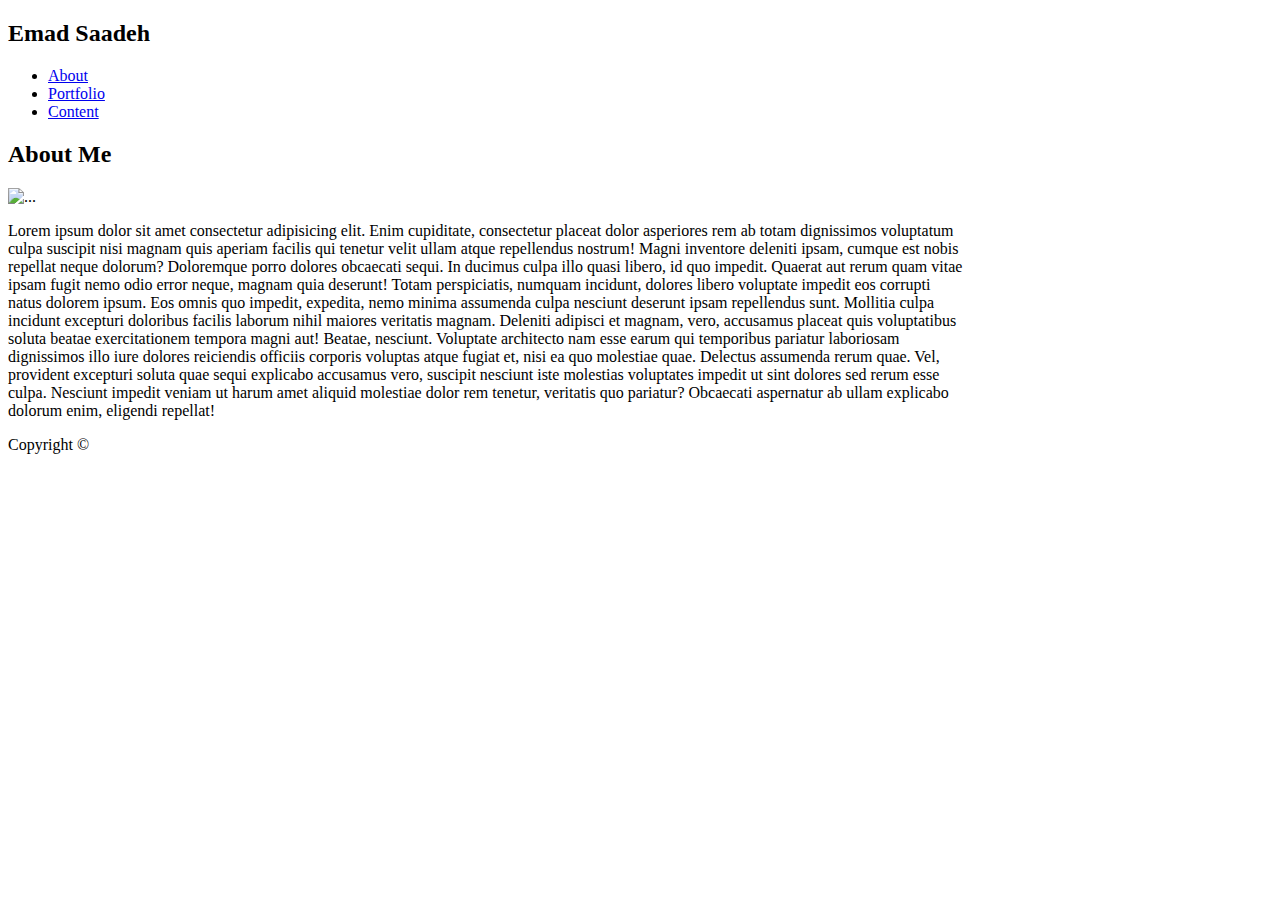
==== index.html @ c9598574 "roughed out html files" ====
<!DOCTYPE html>
<html>

<head>
    <meta charset="utf-8" />
    <meta http-equiv="X-UA-Compatible" content="IE=edge">
    <title>About</title>
    <meta name="viewport" content="width=device-width, initial-scale=1">
    <link rel="stylesheet" href="https://stackpath.bootstrapcdn.com/bootstrap/4.1.3/css/bootstrap.min.css" integrity="sha384-MCw98/SFnGE8fJT3GXwEOngsV7Zt27NXFoaoApmYm81iuXoPkFOJwJ8ERdknLPMO"
        crossorigin="anonymous">
    <link rel="stylesheet" type="text/css" media="screen" href="assets/css/style.css" />
    <script src="main.js"></script>
</head>

<body>
    <div class="container">
        <div class="row">
            <div class="col-md-8">
                <h2>Emad Saadeh</h2>
            </div>
            <div class="col-md-4">
                <ul class="nav justify-content-end">
                    <li class="nav-item">
                        <a class="nav-link" href="index.html">About</a>
                    </li>
                    <li class="nav-item">
                        <a class="nav-link" href="portfolio.html">Portfolio</a>
                    </li>
                    <li class="nav-item">
                        <a class="nav-link" href="contact.html">Content</a>
                    </li>
                </ul>
            </div>
        </div>
        <div class="row">
            <div class="col-md-12">
                <h2>About Me</h2>
            </div>
        </div>
        <div class="row">
            <div class="col-md-12">
                <img src="http://place-hold.it/200x200?" class="rounded float-left" alt="...">
                <p>Lorem ipsum dolor sit amet consectetur adipisicing elit. Enim cupiditate, consectetur placeat dolor
                    asperiores rem ab totam dignissimos voluptatum culpa suscipit nisi magnam quis aperiam facilis qui
                    tenetur velit ullam atque repellendus nostrum! Magni inventore deleniti ipsam, cumque est nobis
                    repellat neque dolorum? Doloremque porro dolores obcaecati sequi. In ducimus culpa illo quasi
                    libero, id quo impedit. Quaerat aut rerum quam vitae ipsam fugit nemo odio error neque, magnam quia
                    deserunt! Totam perspiciatis, numquam incidunt, dolores libero voluptate impedit eos corrupti natus
                    dolorem ipsum. Eos omnis quo impedit, expedita, nemo minima assumenda culpa nesciunt deserunt ipsam
                    repellendus sunt. Mollitia culpa incidunt excepturi doloribus facilis laborum nihil maiores
                    veritatis magnam. Deleniti adipisci et magnam, vero, accusamus placeat quis voluptatibus soluta
                    beatae exercitationem tempora magni aut! Beatae, nesciunt. Voluptate architecto nam esse earum qui
                    temporibus pariatur laboriosam dignissimos illo iure dolores reiciendis officiis corporis voluptas
                    atque fugiat et, nisi ea quo molestiae quae. Delectus assumenda rerum quae. Vel, provident
                    excepturi soluta quae sequi explicabo accusamus vero, suscipit nesciunt iste molestias voluptates
                    impedit ut sint dolores sed rerum esse culpa. Nesciunt impedit veniam ut harum amet aliquid
                    molestiae dolor rem tenetur, veritatis quo pariatur? Obcaecati aspernatur ab ullam explicabo
                    dolorum enim, eligendi repellat!</p>
            </div>
        </div>
        <div class="row">
            <div class="col-md-12">
                <div class="card">
                    <div class="card-body">
                        <p>Copyright &copy</p>
                    </div>
                </div>
            </div>
        </div>
    </div>





</body>

</html>
---- assets/css/style.css ----
.container {
    width: 960px;
}
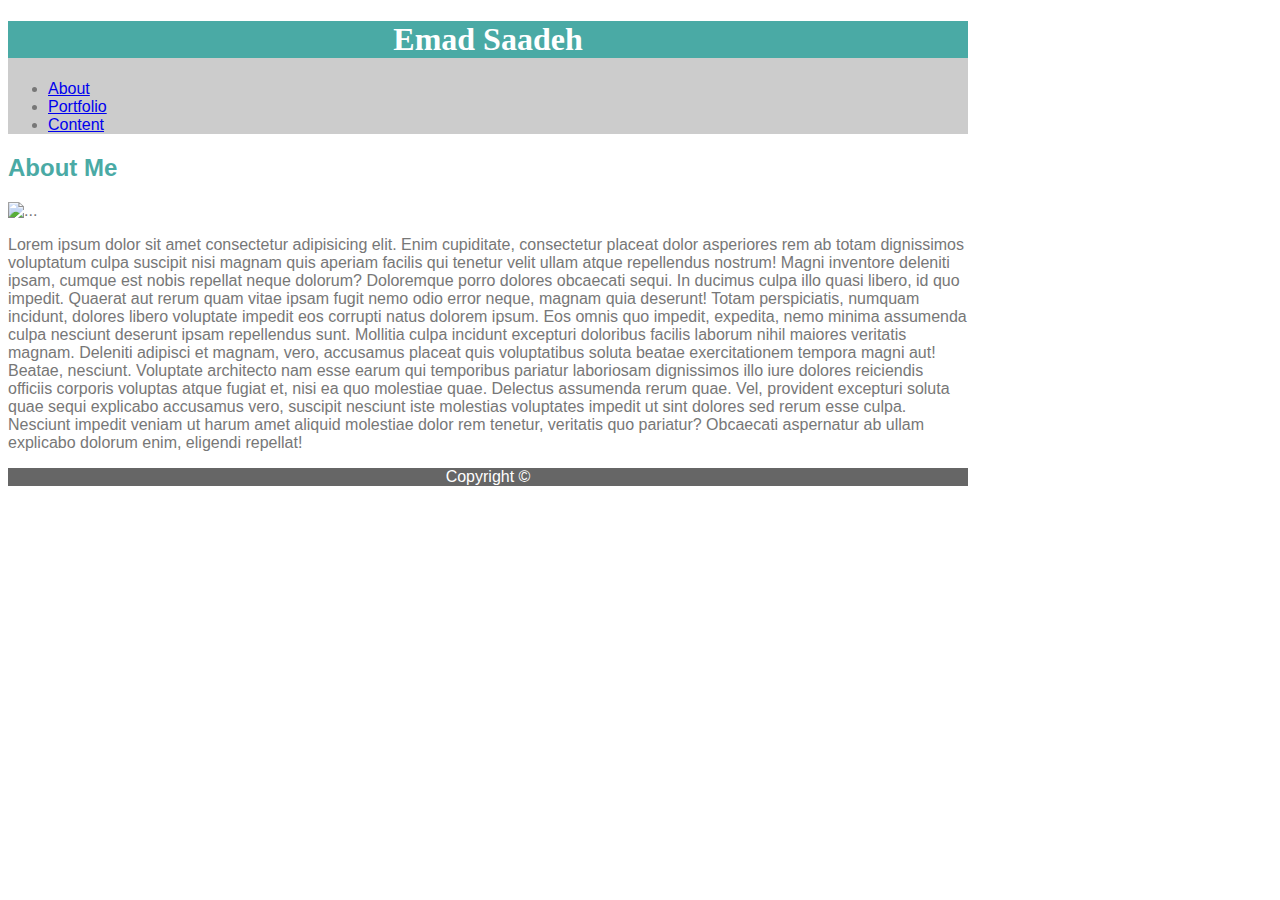
==== commit 93a74612: "roughed out css and refined html" ====
--- a/index.html
+++ b/index.html
@@ -14,24 +14,26 @@
 
 <body>
     <div class="container">
-        <div class="row">
-            <div class="col-md-8">
-                <h2>Emad Saadeh</h2>
+        <header>
+            <div class="row">
+                <div class="col-md-4">
+                    <h1>Emad Saadeh</h1>
+                </div>
+                <div class="col-md-8">
+                    <ul class="nav justify-content-end">
+                        <li class="nav-item">
+                            <a class="nav-link disabled" href="index.html">About</a>
+                        </li>
+                        <li class="nav-item">
+                            <a class="nav-link disabled" href="portfolio.html">Portfolio</a>
+                        </li>
+                        <li class="nav-item">
+                            <a class="nav-link disabled" href="contact.html">Content</a>
+                        </li>
+                    </ul>
+                </div>
             </div>
-            <div class="col-md-4">
-                <ul class="nav justify-content-end">
-                    <li class="nav-item">
-                        <a class="nav-link" href="index.html">About</a>
-                    </li>
-                    <li class="nav-item">
-                        <a class="nav-link" href="portfolio.html">Portfolio</a>
-                    </li>
-                    <li class="nav-item">
-                        <a class="nav-link" href="contact.html">Content</a>
-                    </li>
-                </ul>
-            </div>
-        </div>
+        </header>
         <div class="row">
             <div class="col-md-12">
                 <h2>About Me</h2>
@@ -61,7 +63,7 @@
         <div class="row">
             <div class="col-md-12">
                 <div class="card">
-                    <div class="card-body">
+                    <div class="card-body foot">
                         <p>Copyright &copy</p>
                     </div>
                 </div>
--- a/assets/css/style.css
+++ b/assets/css/style.css
@@ -1,6 +1,37 @@
 
+
+body {
+    background-image: "assets/images/handmadepaper/handmadepaper.png";
+}
 
 .container {
     width: 960px;
+    color: #777777;
+    background-color: #ffffff;
+    font-family: Arial, 'Helvetica Neue', Helvetica, sans-serif;
+    border-color: #dddddd;
+
 }
 
+header {
+    border-bottom: 10px;
+    border-color: #cccccc;
+    background-color: #cccccc;
+}
+
+h1 {
+    background: #4aaaa5;
+    color: white;
+    text-align: center;
+    font-family: Georgia, 'Times New Roman', Times, serif;
+}
+
+h2 {
+    color: #4aaaa5;
+}
+
+.foot {
+    text-align: center;
+    color: white;
+    background-color: #666666;
+}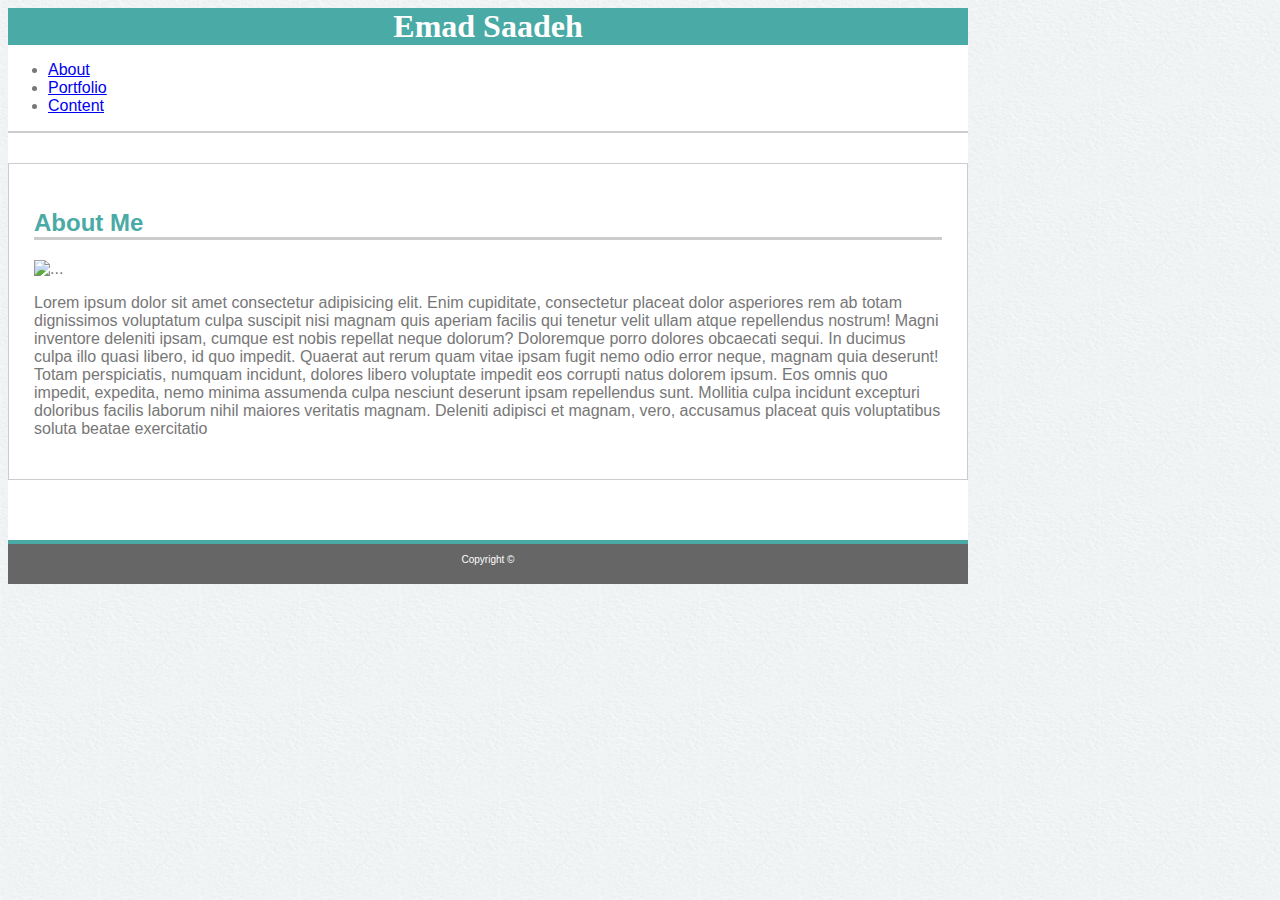
==== commit e389f986: "Final Homework" ====
--- a/index.html
+++ b/index.html
@@ -34,6 +34,7 @@
                 </div>
             </div>
         </header>
+        <article>
         <div class="row">
             <div class="col-md-12">
                 <h2>About Me</h2>
@@ -51,24 +52,22 @@
                     dolorem ipsum. Eos omnis quo impedit, expedita, nemo minima assumenda culpa nesciunt deserunt ipsam
                     repellendus sunt. Mollitia culpa incidunt excepturi doloribus facilis laborum nihil maiores
                     veritatis magnam. Deleniti adipisci et magnam, vero, accusamus placeat quis voluptatibus soluta
-                    beatae exercitationem tempora magni aut! Beatae, nesciunt. Voluptate architecto nam esse earum qui
-                    temporibus pariatur laboriosam dignissimos illo iure dolores reiciendis officiis corporis voluptas
-                    atque fugiat et, nisi ea quo molestiae quae. Delectus assumenda rerum quae. Vel, provident
-                    excepturi soluta quae sequi explicabo accusamus vero, suscipit nesciunt iste molestias voluptates
-                    impedit ut sint dolores sed rerum esse culpa. Nesciunt impedit veniam ut harum amet aliquid
-                    molestiae dolor rem tenetur, veritatis quo pariatur? Obcaecati aspernatur ab ullam explicabo
-                    dolorum enim, eligendi repellat!</p>
+                    beatae exercitatio</p>
             </div>
         </div>
+    </article>
         <div class="row">
             <div class="col-md-12">
                 <div class="card">
-                    <div class="card-body foot">
-                        <p>Copyright &copy</p>
-                    </div>
+                    <footer>
+                        <div class="card-body">
+                            <p>Copyright &copy</p>
+                        </div>
+                    </footer>
                 </div>
             </div>
         </div>
+
     </div>
 
 
--- a/assets/css/style.css
+++ b/assets/css/style.css
@@ -1,7 +1,8 @@
 
 
 body {
-    background-image: "assets/images/handmadepaper/handmadepaper.png";
+    background-image: url("../../assets/images/handmadepaper/handmadepaper.png");
+   
 }
 
 .container {
@@ -10,28 +11,54 @@
     background-color: #ffffff;
     font-family: Arial, 'Helvetica Neue', Helvetica, sans-serif;
     border-color: #dddddd;
-
 }
 
 header {
-    border-bottom: 10px;
+    border-bottom-style: solid;
+    border-width: 2px;
     border-color: #cccccc;
-    background-color: #cccccc;
+}
+
+article, section {
+    margin-top: 30px;
+    margin-bottom: 60px;
+    border-style: solid;
+    border-width: 1px;
+    border-color: #cccccc;
+    padding: 25px;
+}
+
+article img {
+    margin-right: 10px;
 }
 
 h1 {
     background: #4aaaa5;
     color: white;
     text-align: center;
+    margin: 0;
     font-family: Georgia, 'Times New Roman', Times, serif;
 }
 
 h2 {
     color: #4aaaa5;
+    border-bottom-style: solid;
+    border-color: #cccccc;
+    border-width: 3px;
 }
 
-.foot {
+footer {
     text-align: center;
     color: white;
     background-color: #666666;
+    height: 40px;
+    font-size: 10px;
+    border-top-style: solid;
+    border-color: #4aaaa5;
+    border-width: 4px;
+}
+
+.gallery img {
+margin-top: 10px;
+margin-bottom: 20px;
 }